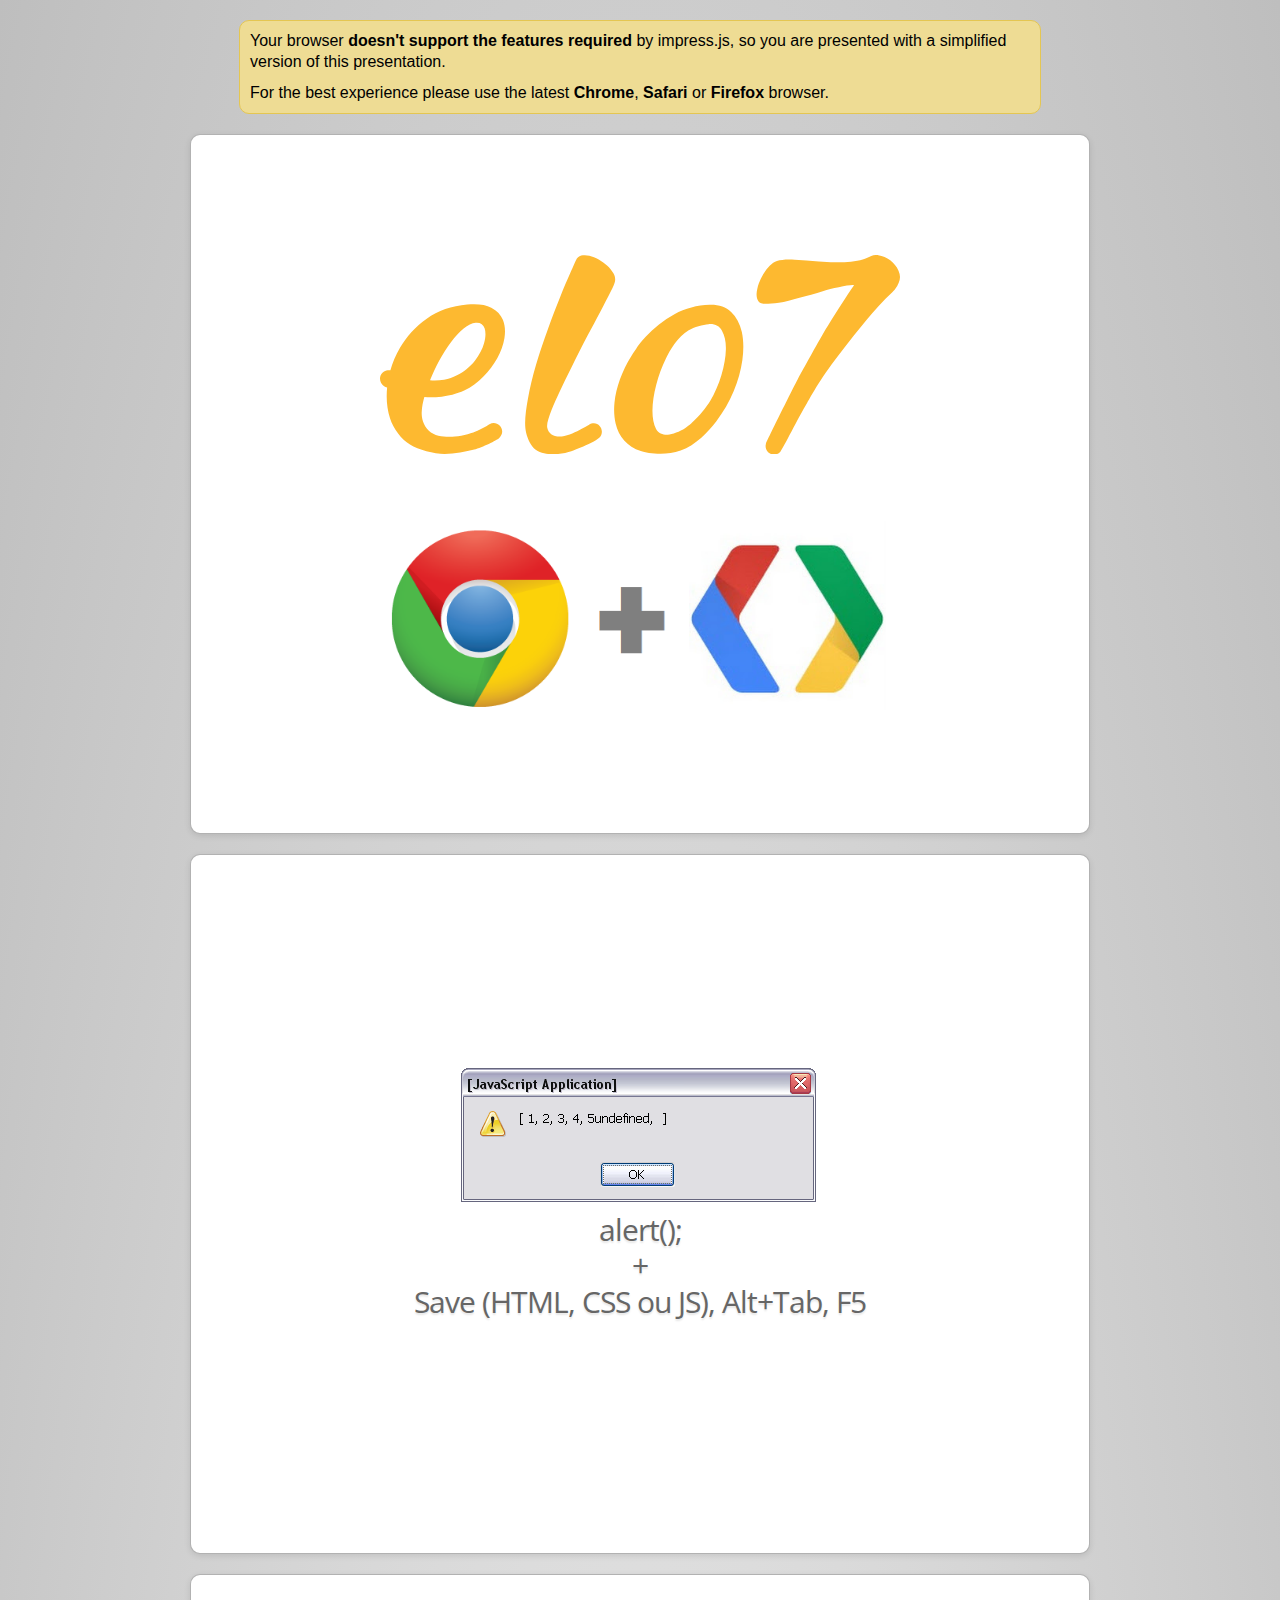
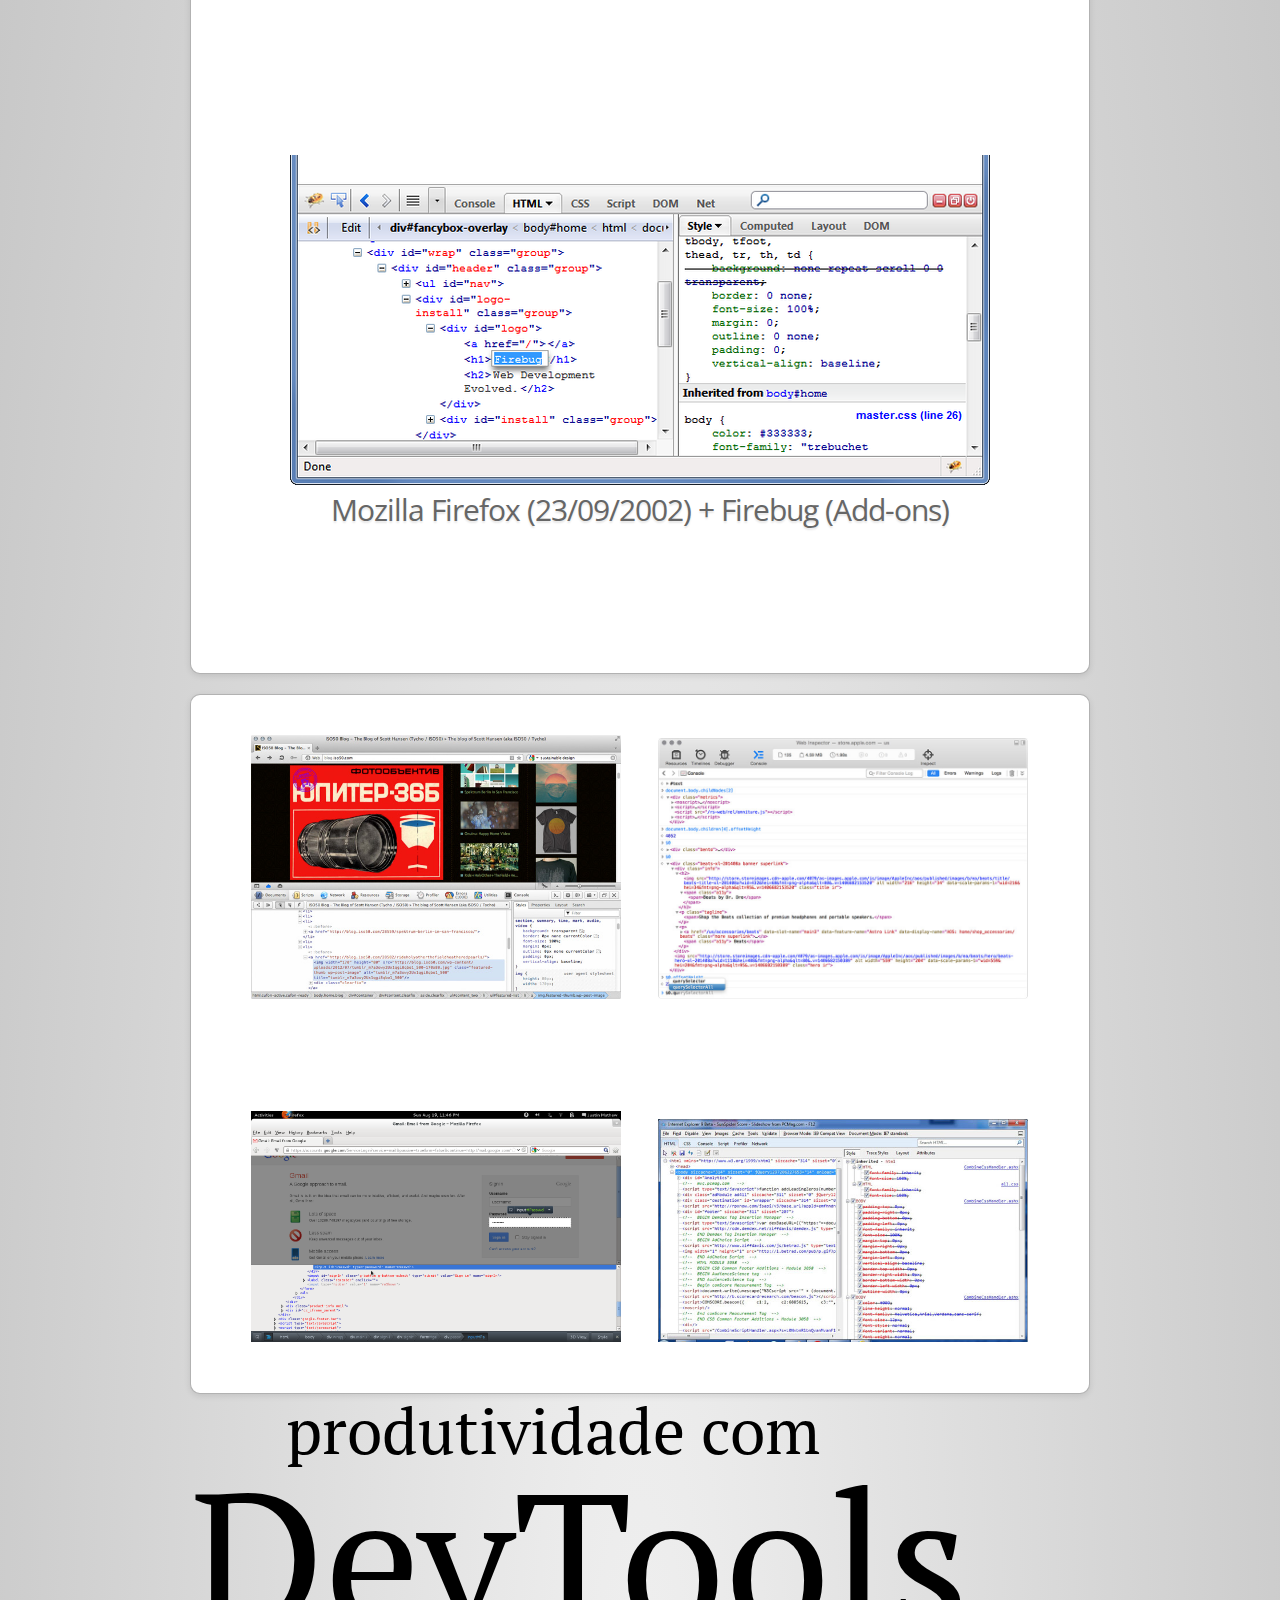
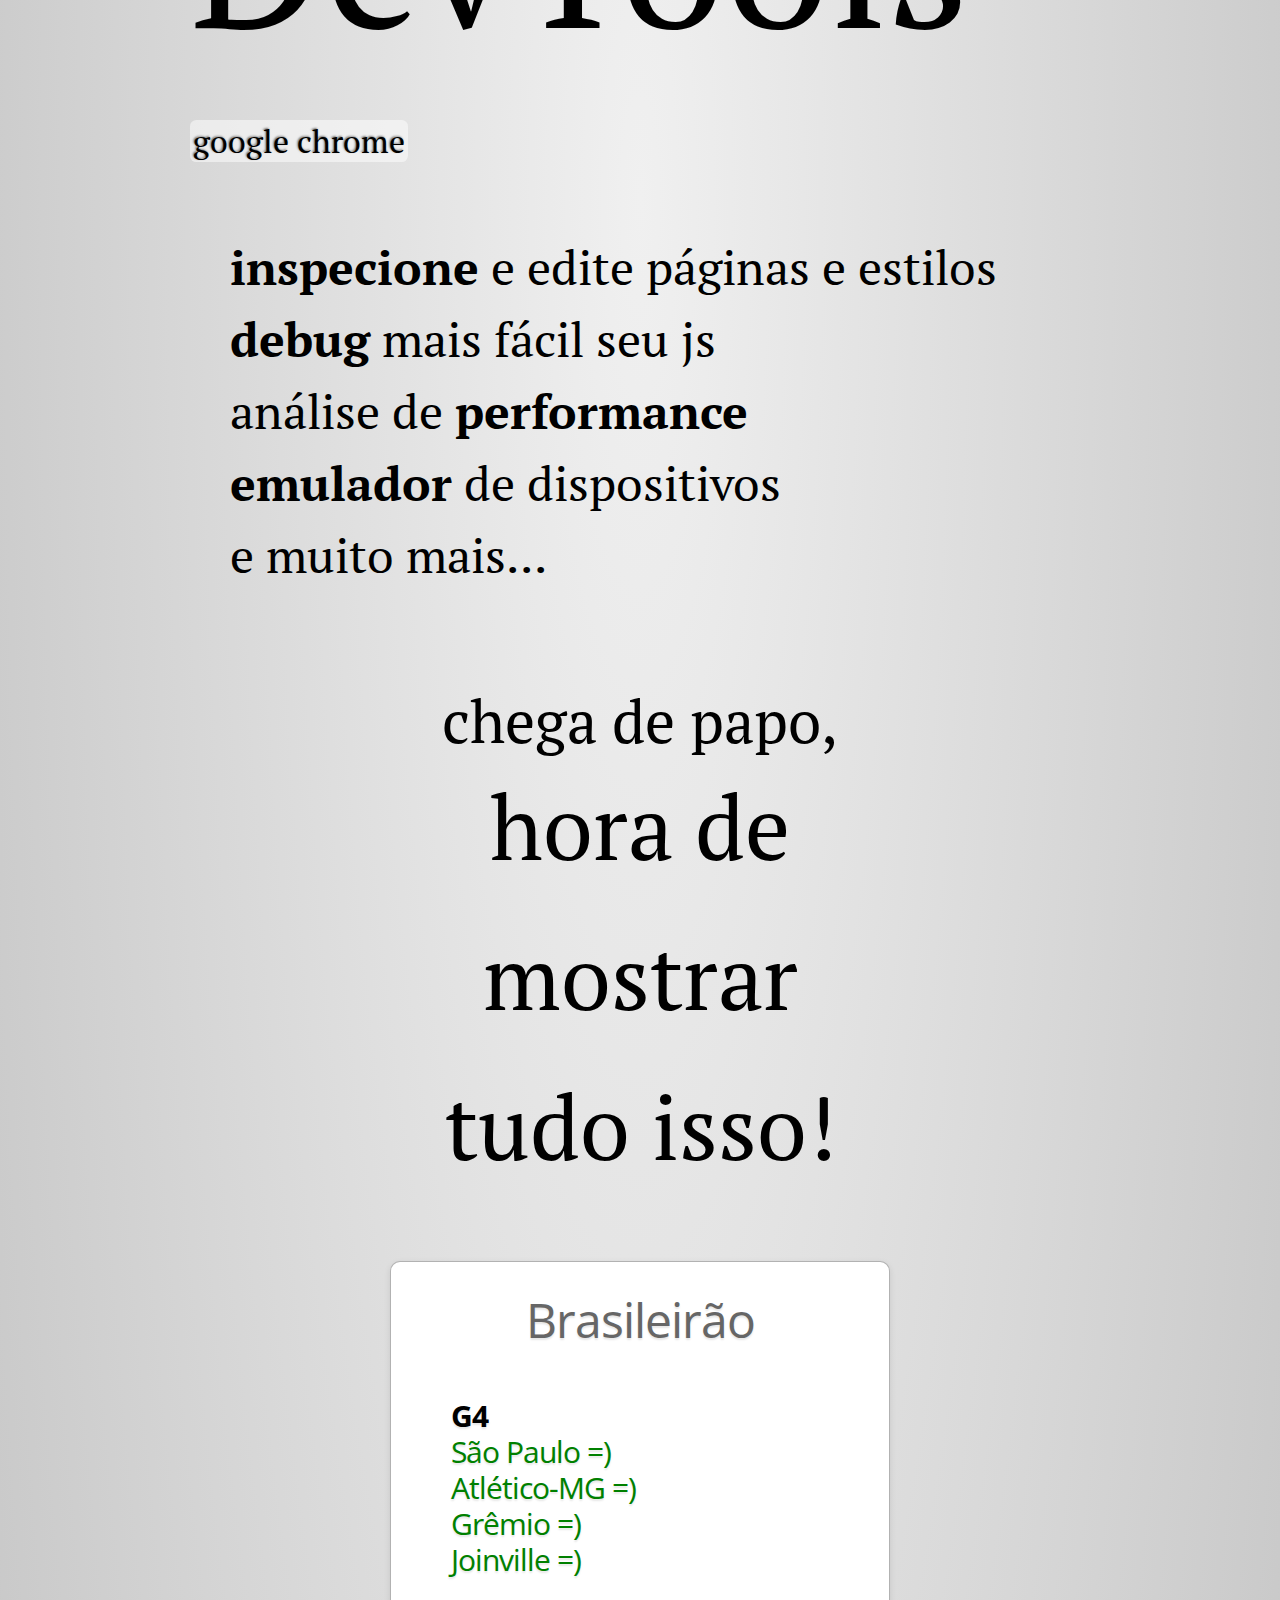
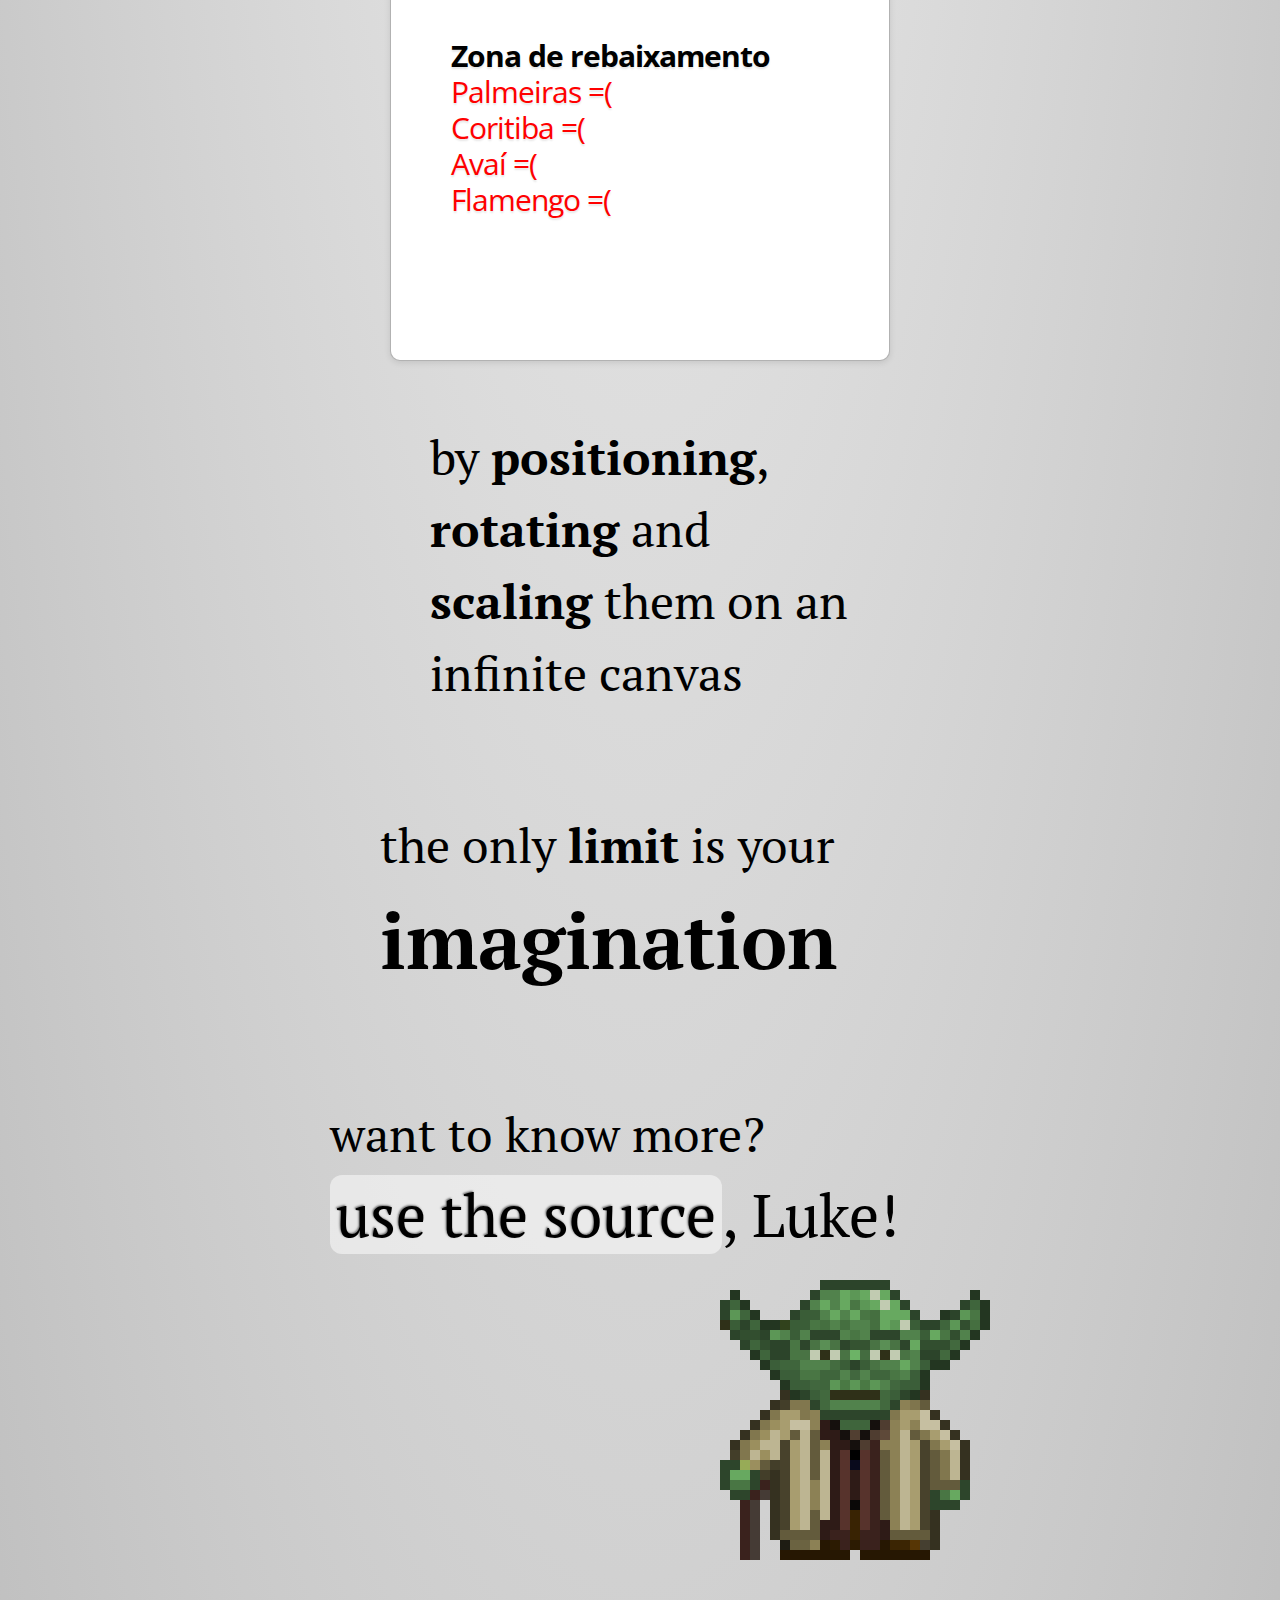
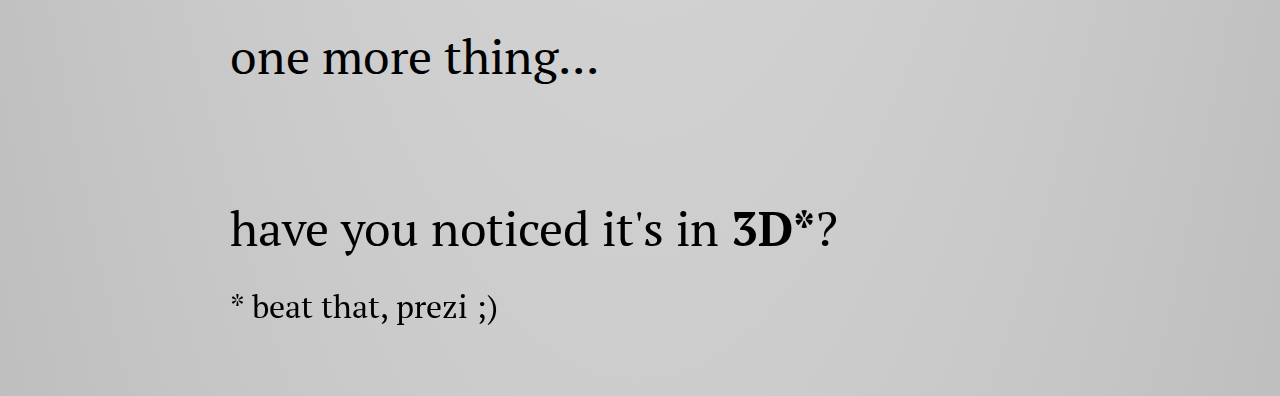
==== index.html @ 99ef57e2 "Customizando impressjs" ====
<!doctype html>
<html lang="en">
<head>
    <meta charset="utf-8" />
    <meta name="viewport" content="width=1024" />
    <meta name="apple-mobile-web-app-capable" content="yes" />
    <title>TechTalk - Chrome Dev Tools</title>
    
    <meta name="description" content="impress.js is a presentation tool based on the power of CSS3 transforms and transitions in modern browsers and inspired by the idea behind prezi.com." />
    <meta name="author" content="Bartek Szopka" />

    <link href="http://fonts.googleapis.com/css?family=Open+Sans:regular,semibold,italic,italicsemibold|PT+Sans:400,700,400italic,700italic|PT+Serif:400,700,400italic,700italic" rel="stylesheet" />
    <link href="css/impress-demo.css" rel="stylesheet" />
    
    <link rel="shortcut icon" href="https://developers.google.com/web/favicon.ico" />
    <link rel="apple-touch-icon" href="https://developers.google.com/web/favicon.ico" />
</head>

<!--
    
    Body element is used by impress.js to set some useful class names, that will allow you to detect
    the support and state of the presentation in CSS or other scripts.
    
    First very useful class name is `impress-not-supported`. This class means, that browser doesn't
    support features required by impress.js, so you should apply some fallback styles in your CSS.
    It's not necessary to add it manually on this element. If the script detects that browser is not
    good enough it will add this class, but keeping it in HTML means that users without JavaScript
    will also get fallback styles.
    
    When impress.js script detects that browser supports all required features, this class name will
    be removed.
    
    The class name on body element also depends on currently active presentation step. More details about
    it can be found later, when `hint` element is being described.
    
-->
<body class="impress-not-supported">

<!--
    For example this fallback message is only visible when there is `impress-not-supported` class on body.
-->
<div class="fallback-message">
    <p>Your browser <b>doesn't support the features required</b> by impress.js, so you are presented with a simplified version of this presentation.</p>
    <p>For the best experience please use the latest <b>Chrome</b>, <b>Safari</b> or <b>Firefox</b> browser.</p>
</div>

<!--
    
    Now that's the core element used by impress.js.
    
    That's the wrapper for your presentation steps. In this element all the impress.js magic happens.
    It doesn't have to be a `<div>`. Only `id` is important here as that's how the script find it.
    
    You probably won't need it now, but there are some configuration options that can be set on this element.
    
    To change the duration of the transition between slides use `data-transition-duration="2000"` giving it
    a number of ms. It defaults to 1000 (1s).
    
    You can also control the perspective with `data-perspective="500"` giving it a number of pixels.
    It defaults to 1000. You can set it to 0 if you don't want any 3D effects.
    If you are willing to change this value make sure you understand how CSS perspective works:
    https://developer.mozilla.org/en/CSS/perspective
    
    But as I said, you won't need it for now, so don't worry - there are some simple but interesting things
    right around the corner of this tag ;)
    
-->
<div id="impress" data-transition-duration="1000">
    <div id="initialize" class="step slide" data-x="-1000" data-y="-1500">
        <img src="images/logo-elo7.svg">
        <img src="images/slide-logo.png">
    </div>
    <div class="step slide alert" data-x="0" data-y="-1500">
        <img src="images/alert.gif">
        <h3>alert();</h3>
        +
        <h3>Save (HTML, CSS ou JS), Alt+Tab, F5</h3>
    </div>
    <div class="step slide firebug" data-x="1000" data-y="-1500">
        <img src="images/firebug.png">
        <h3>Mozilla Firefox (23/09/2002) + Firebug (Add-ons)</h3>
    </div>
    <div class="step slide browsers" data-x="2000" data-y="-1500">
        <img src="images/opera.jpg" width="370" class="opera">
        <img src="images/safari.jpg" width="370" class="safari">
        <img src="images/firefox.png" width="370" class="firefox">
        <img src="images/ie.jpg" width="370" class="ie">
    </div>
    <div id="title" class="step" data-x="0" data-y="0" data-scale="4">
        <span class="try">produtividade com</span>
        <h1>DevTools</h1>
        <span class="footnote"><a href="https://developers.google.com/web/tools/chrome-devtools/" target="_blank" title="google chrome">google chrome</a></span>
    </div>
    <div id="its" class="step" data-x="850" data-y="3000" data-rotate="90" data-scale="5">
        <p>
            <strong>inspecione</strong> e edite páginas e estilos
            <strong>debug</strong> mais fácil seu js<br>
            análise de <strong>performance</strong><br>
            <strong>emulador</strong> de dispositivos<br>
            e muito mais...
        </p>
    </div>

    <div id="big" class="step" data-x="3500" data-y="2100" data-rotate="180" data-scale="6">
        <p>chega de papo, <span class="thoughts">hora de mostrar tudo isso!</span></p>
    </div>
    <div id="tiny" class="step slide drag-drop" data-x="2825" data-y="2325" data-z="-3000" data-rotate="300" data-scale="1">
        <h3>Brasileirão</h3>
        <ul class="g4">
            <li class="title">G4</li>
            <li>São Paulo</li>
            <li>Atlético-MG</li>
            <li>Grêmio</li>
            <li>Joinville</li>
        </ul>
        <ul class="zr">
            <li class="title">Zona de rebaixamento</li>
            <li>Palmeiras</li>
            <li>Coritiba</li>
            <li>Avaí</li>
            <li>Flamengo</li>
        </ul>
        <div class="real-time">
            <span>fluminense 0 x 0 vasco</span>
            <span>coritiba 2 x 1 botafogo</span>
            <span>portuguesa 2 x 0 corinthians</span>
            <span>palmeiras 2 x 2 santos</span>
            <span>cruzeiro 0 x 1 internacional</span>
            <span>grêmio 1 x 0 avaí</span>
        </div>
    </div>
    <div id="ing" class="step" data-x="3500" data-y="-850" data-rotate="270" data-scale="6">
        <p>by <b class="positioning">positioning</b>, <b class="rotating">rotating</b> and <b class="scaling">scaling</b> them on an infinite canvas</p>
    </div>

    <div id="imagination" class="step" data-x="6700" data-y="-300" data-scale="6">
        <p>the only <b>limit</b> is your <b class="imagination">imagination</b></p>
    </div>
    <div id="source" class="step" data-x="6300" data-y="2000" data-rotate="20" data-scale="4">
        <p>want to know more?</p>
        <q><a href="http://github.com/bartaz/impress.js">use the source</a>, Luke!</q>
    </div>
    <div id="one-more-thing" class="step" data-x="6000" data-y="4000" data-scale="2">
        <p>one more thing...</p>
    </div>
    <div id="its-in-3d" class="step" data-x="6200" data-y="4300" data-z="-100" data-rotate-x="-40" data-rotate-y="10" data-scale="2">
        <p><span class="have">have</span> <span class="you">you</span> <span class="noticed">noticed</span> <span class="its">it's</span> <span class="in">in</span> <b>3D<sup>*</sup></b>?</p>
        <span class="footnote">* beat that, prezi ;)</span>
    </div>
</div>
<script src="js/impress.js"></script>
<script src="js/techtalk.js"></script>

<!--
    
    The `impress()` function also gives you access to the API that controls the presentation.
    
    Just store the result of the call:
    
        var api = impress();
    
    and you will get three functions you can call:
    
        `api.init()` - initializes the presentation,
        `api.next()` - moves to next step of the presentation,
        `api.prev()` - moves to previous step of the presentation,
        `api.goto( idx | id | element, [duration] )` - moves the presentation to the step given by its index number
                id or the DOM element; second parameter can be used to define duration of the transition in ms,
                but it's optional - if not provided default transition duration for the presentation will be used.
    
    You can also simply call `impress()` again to get the API, so `impress().next()` is also allowed.
    Don't worry, it wont initialize the presentation again.
    
    For some example uses of this API check the last part of the source of impress.js where the API
    is used in event handlers.
    
-->

</body>
</html>
---- css/impress-demo.css ----
/*
    So you like the style of impress.js demo?
    Or maybe you are just curious how it was done?

    You couldn't find a better place to find out!

    Welcome to the stylesheet impress.js demo presentation.

    Please remember that it is not meant to be a part of impress.js and is
    not required by impress.js.
    I expect that anyone creating a presentation for impress.js would create
    their own set of styles.

    But feel free to read through it and learn how to get the most of what
    impress.js provides.

    And let me be your guide.

    Shall we begin?
*/


/*
    We start with a good ol' reset.
    That's the one by Eric Meyer http://meyerweb.com/eric/tools/css/reset/

    You can probably argue if it is needed here, or not, but for sure it
    doesn't do any harm and gives us a fresh start.
*/

html, body, div, span, applet, object, iframe,
h1, h2, h3, h4, h5, h6, p, blockquote, pre,
a, abbr, acronym, address, big, cite, code,
del, dfn, em, img, ins, kbd, q, s, samp,
small, strike, strong, sub, sup, tt, var,
b, u, i, center,
dl, dt, dd, ol, ul, li,
fieldset, form, label, legend,
table, caption, tbody, tfoot, thead, tr, th, td,
article, aside, canvas, details, embed,
figure, figcaption, footer, header, hgroup,
menu, nav, output, ruby, section, summary,
time, mark, audio, video {
    margin: 0;
    padding: 0;
    border: 0;
    font-size: 100%;
    font: inherit;
    vertical-align: baseline;
}

/* HTML5 display-role reset for older browsers */
article, aside, details, figcaption, figure,
footer, header, hgroup, menu, nav, section {
    display: block;
}
body {
    line-height: 1;
}
ol, ul {
    list-style: none;
}
blockquote, q {
    quotes: none;
}
blockquote:before, blockquote:after,
q:before, q:after {
    content: '';
    content: none;
}

table {
    border-collapse: collapse;
    border-spacing: 0;
}

/*
    Now here is when interesting things start to appear.

    We set up <body> styles with default font and nice gradient in the background.
    And yes, there is a lot of repetition there because of -prefixes but we don't
    want to leave anybody behind.
*/
body {
    font-family: 'PT Sans', sans-serif;
    min-height: 740px;

    background: rgb(215, 215, 215);
    background: -webkit-gradient(radial, 50% 50%, 0, 50% 50%, 500, from(rgb(240, 240, 240)), to(rgb(190, 190, 190)));
    background: -webkit-radial-gradient(rgb(240, 240, 240), rgb(190, 190, 190));
    background:    -moz-radial-gradient(rgb(240, 240, 240), rgb(190, 190, 190));
    background:     -ms-radial-gradient(rgb(240, 240, 240), rgb(190, 190, 190));
    background:      -o-radial-gradient(rgb(240, 240, 240), rgb(190, 190, 190));
    background:         radial-gradient(rgb(240, 240, 240), rgb(190, 190, 190));
}

/*
    Now let's bring some text styles back ...
*/
b, strong { font-weight: bold }
i, em { font-style: italic }

/*
    ... and give links a nice look.
*/
a {
    color: inherit;
    text-decoration: none;
    padding: 0 0.1em;
    background: rgba(255,255,255,0.5);
    text-shadow: -1px -1px 2px rgba(100,100,100,0.9);
    border-radius: 0.2em;

    -webkit-transition: 0.5s;
    -moz-transition:    0.5s;
    -ms-transition:     0.5s;
    -o-transition:      0.5s;
    transition:         0.5s;
}

a:hover,
a:focus {
    background: rgba(255,255,255,1);
    text-shadow: -1px -1px 2px rgba(100,100,100,0.5);
}

/*
    Because the main point behind the impress.js demo is to demo impress.js
    we display a fallback message for users with browsers that don't support
    all the features required by it.

    All of the content will be still fully accessible for them, but I want
    them to know that they are missing something - that's what the demo is
    about, isn't it?

    And then we hide the message, when support is detected in the browser.
*/

.fallback-message {
    font-family: sans-serif;
    line-height: 1.3;

    width: 780px;
    padding: 10px 10px 0;
    margin: 20px auto;

    border: 1px solid #E4C652;
    border-radius: 10px;
    background: #EEDC94;
}

.fallback-message p {
    margin-bottom: 10px;
}

.impress-supported .fallback-message {
    display: none;
}

/*
    Now let's style the presentation steps.

    We start with basics to make sure it displays correctly in everywhere ...
*/

.step {
    position: relative;
    width: 900px;
    padding: 40px;
    margin: 20px auto;

    -webkit-box-sizing: border-box;
    -moz-box-sizing:    border-box;
    -ms-box-sizing:     border-box;
    -o-box-sizing:      border-box;
    box-sizing:         border-box;

    font-family: 'PT Serif', georgia, serif;
    font-size: 48px;
    line-height: 1.5;
}

/*
    ... and we enhance the styles for impress.js.

    Basically we remove the margin and make inactive steps a little bit transparent.
*/
.impress-enabled .step {
    margin: 0;
    opacity: 0.3;

    -webkit-transition: opacity 1s;
    -moz-transition:    opacity 1s;
    -ms-transition:     opacity 1s;
    -o-transition:      opacity 1s;
    transition:         opacity 1s;
}

.impress-enabled .step.active { opacity: 1 }

/*
    These 'slide' step styles were heavily inspired by HTML5 Slides:
    http://html5slides.googlecode.com/svn/trunk/styles.css

    ;)

    They cover everything what you see on first three steps of the demo.
*/
.slide {
    display: block;

    width: 900px;
    height: 700px;
    padding: 40px 60px;

    background-color: white;
    border: 1px solid rgba(0, 0, 0, .3);
    border-radius: 10px;
    box-shadow: 0 2px 6px rgba(0, 0, 0, .1);

    color: rgb(102, 102, 102);
    text-shadow: 0 2px 2px rgba(0, 0, 0, .1);

    font-family: 'Open Sans', Arial, sans-serif;
    font-size: 30px;
    line-height: 36px;
    letter-spacing: -1px;
}

.slide q {
    display: block;
    font-size: 50px;
    line-height: 72px;

    margin-top: 100px;
}

.slide q strong {
    white-space: nowrap;
}

/*
    And now we start to style each step separately.

    I agree that this may be not the most efficient, object-oriented and
    scalable way of styling, but most of steps have quite a custom look
    and typography tricks here and there, so they had to be styled separately.

    First is the title step with a big <h1> (no room for padding) and some
    3D positioning along Z axis.
*/

#title {
    padding: 0;
}

#title .try {
    font-size: 64px;
    position: absolute;
    top: -0.5em;
    left: 1.5em;

    -webkit-transform: translateZ(20px);
    -moz-transform:    translateZ(20px);
    -ms-transform:     translateZ(20px);
    -o-transform:      translateZ(20px);
    transform:         translateZ(20px);
}

#title h1 {
    font-size: 190px;

    -webkit-transform: translateZ(50px);
    -moz-transform:    translateZ(50px);
    -ms-transform:     translateZ(50px);
    -o-transform:      translateZ(50px);
    transform:         translateZ(50px);
}

#title .footnote {
    font-size: 32px;
}

/*
    Second step is nothing special, just a text with a link, so it doesn't need
    any special styling.

    Let's move to 'big thoughts' with centered text and custom font sizes.
*/
#big {
    width: 600px;
    text-align: center;
    font-size: 60px;
    line-height: 1;
}

#big b {
    display: block;
    font-size: 250px;
    line-height: 250px;
}

#big .thoughts {
    font-size: 90px;
    line-height: 150px;
}

/*
    'Tiny ideas' just need some tiny styling.
*/
#tiny {
    width: 500px;
    text-align: center;
}

/*
    This step has some animated text ...
*/
#ing { width: 500px }

/*
    ... so we define display to `inline-block` to enable transforms and
    transition duration to 0.5s ...
*/
#ing b {
    display: inline-block;
    -webkit-transition: 0.5s;
    -moz-transition:    0.5s;
    -ms-transition:     0.5s;
    -o-transition:      0.5s;
    transition:         0.5s;
}

/*
    ... and we want 'positioning` word to move up a bit when the step gets
    `present` class ...
*/
#ing.present .positioning {
    -webkit-transform: translateY(-10px);
    -moz-transform:    translateY(-10px);
    -ms-transform:     translateY(-10px);
    -o-transform:      translateY(-10px);
    transform:         translateY(-10px);
}

/*
    ... 'rotating' to rotate a quarter of a second later ...
*/
#ing.present .rotating {
    -webkit-transform: rotate(-10deg);
    -moz-transform:    rotate(-10deg);
    -ms-transform:     rotate(-10deg);
    -o-transform:      rotate(-10deg);
    transform:         rotate(-10deg);

    -webkit-transition-delay: 0.25s;
    -moz-transition-delay:    0.25s;
    -ms-transition-delay:     0.25s;
    -o-transition-delay:      0.25s;
    transition-delay:         0.25s;
}

/*
    ... and 'scaling' to scale down after another quarter of a second.
*/
#ing.present .scaling {
    -webkit-transform: scale(0.7);
    -moz-transform:    scale(0.7);
    -ms-transform:     scale(0.7);
    -o-transform:      scale(0.7);
    transform:         scale(0.7);

    -webkit-transition-delay: 0.5s;
    -moz-transition-delay:    0.5s;
    -ms-transition-delay:     0.5s;
    -o-transition-delay:      0.5s;
    transition-delay:         0.5s;
}

/*
    The 'imagination' step is again some boring font-sizing.
*/

#imagination {
    width: 600px;
}

#imagination .imagination {
    font-size: 78px;
}

/*
    There is nothing really special about 'use the source, Luke' step, too,
    except maybe of the Yoda background.

    As you can see below I've 'hard-coded' it in data URL.
    That's not the best way to serve images, but because that's just this one
    I decided it will be OK to have it this way.

    Just make sure you don't blindly copy this approach.
*/
#source {
    width: 700px;
    padding-bottom: 300px;

    /* Yoda Icon :: Pixel Art from Star Wars http://www.pixeljoint.com/pixelart/1423.htm */
    background-image: url([data-uri]);
    background-position: bottom right;
    background-repeat: no-repeat;
}

#source q {
    font-size: 60px;
}

/*
    And the "it's in 3D" step again brings some 3D typography - just for fun.

    Because we want to position <span> elements in 3D we set transform-style to
    `preserve-3d` on the paragraph.
    It is not needed by webkit browsers, but it is in Firefox. It's hard to say
    which behaviour is correct as 3D transforms spec is not very clear about it.
*/
#its-in-3d p {
    -webkit-transform-style: preserve-3d;
    -moz-transform-style:    preserve-3d; /* Y U need this Firefox?! */
    -ms-transform-style:     preserve-3d;
    -o-transform-style:      preserve-3d;
    transform-style:         preserve-3d;
}

/*
    Below we position each word separately along Z axis and we want it to transition
    to default position in 0.5s when the step gets `present` class.

    Quite a simple idea, but lot's of styles and prefixes.
*/
#its-in-3d span,
#its-in-3d b {
    display: inline-block;
    -webkit-transform: translateZ(40px);
    -moz-transform:    translateZ(40px);
    -ms-transform:     translateZ(40px);
    -o-transform:      translateZ(40px);
     transform:        translateZ(40px);

    -webkit-transition: 0.5s;
    -moz-transition:    0.5s;
    -ms-transition:     0.5s;
    -o-transition:      0.5s;
    transition:         0.5s;
}

#its-in-3d .have {
    -webkit-transform: translateZ(-40px);
    -moz-transform:    translateZ(-40px);
    -ms-transform:     translateZ(-40px);
    -o-transform:      translateZ(-40px);
    transform:         translateZ(-40px);
}

#its-in-3d .you {
    -webkit-transform: translateZ(20px);
    -moz-transform:    translateZ(20px);
    -ms-transform:     translateZ(20px);
    -o-transform:      translateZ(20px);
    transform:         translateZ(20px);
}

#its-in-3d .noticed {
    -webkit-transform: translateZ(-40px);
    -moz-transform:    translateZ(-40px);
    -ms-transform:     translateZ(-40px);
    -o-transform:      translateZ(-40px);
    transform:         translateZ(-40px);
}

#its-in-3d .its {
    -webkit-transform: translateZ(60px);
    -moz-transform:    translateZ(60px);
    -ms-transform:     translateZ(60px);
    -o-transform:      translateZ(60px);
    transform:         translateZ(60px);
}

#its-in-3d .in {
    -webkit-transform: translateZ(-10px);
    -moz-transform:    translateZ(-10px);
    -ms-transform:     translateZ(-10px);
    -o-transform:      translateZ(-10px);
    transform:         translateZ(-10px);
}

#its-in-3d .footnote {
    font-size: 32px;

    -webkit-transform: translateZ(-10px);
    -moz-transform:    translateZ(-10px);
    -ms-transform:     translateZ(-10px);
    -o-transform:      translateZ(-10px);
    transform:         translateZ(-10px);
}

#its-in-3d.present span,
#its-in-3d.present b {
    -webkit-transform: translateZ(0px);
    -moz-transform:    translateZ(0px);
    -ms-transform:     translateZ(0px);
    -o-transform:      translateZ(0px);
    transform:         translateZ(0px);
}

/*
    The last step is an overview.
    There is no content in it, so we make sure it's not visible because we want
    to be able to click on other steps.

*/
#overview { display: none }

/*
    We also make other steps visible and give them a pointer cursor using the
    `impress-on-` class.
*/
.impress-on-overview .step {
    opacity: 1;
    cursor: pointer;
}


/*
    Now, when we have all the steps styled let's give users a hint how to navigate
    around the presentation.

    The best way to do this would be to use JavaScript, show a delayed hint for a
    first time users, then hide it and store a status in cookie or localStorage...

    But I wanted to have some CSS fun and avoid additional scripting...

    Let me explain it first, so maybe the transition magic will be more readable
    when you read the code.

    First of all I wanted the hint to appear only when user is idle for a while.
    You can't detect the 'idle' state in CSS, but I delayed a appearing of the
    hint by 5s using transition-delay.

    You also can't detect in CSS if the user is a first-time visitor, so I had to
    make an assumption that I'll only show the hint on the first step. And when
    the step is changed hide the hint, because I can assume that user already
    knows how to navigate.

    To summarize it - hint is shown when the user is on the first step for longer
    than 5 seconds.

    The other problem I had was caused by the fact that I wanted the hint to fade
    in and out. It can be easily achieved by transitioning the opacity property.
    But that also meant that the hint was always on the screen, even if totally
    transparent. It covered part of the screen and you couldn't correctly clicked
    through it.
    Unfortunately you cannot transition between display `block` and `none` in pure
    CSS, so I needed a way to not only fade out the hint but also move it out of
    the screen.

    I solved this problem by positioning the hint below the bottom of the screen
    with CSS transform and moving it up to show it. But I also didn't want this move
    to be visible. I wanted the hint only to fade in and out visually, so I delayed
    the fade in transition, so it starts when the hint is already in its correct
    position on the screen.

    I know, it sounds complicated ... maybe it would be easier with the code?
*/

.hint {
    /*
        We hide the hint until presentation is started and from browsers not supporting
        impress.js, as they will have a linear scrollable view ...
    */
    display: none;

    /*
        ... and give it some fixed position and nice styles.
    */
    position: fixed;
    left: 0;
    right: 0;
    bottom: 200px;

    background: rgba(0,0,0,0.5);
    color: #EEE;
    text-align: center;

    font-size: 50px;
    padding: 20px;

    z-index: 100;

    /*
        By default we don't want the hint to be visible, so we make it transparent ...
    */
    opacity: 0;

    /*
        ... and position it below the bottom of the screen (relative to it's fixed position)
    */
    -webkit-transform: translateY(400px);
    -moz-transform:    translateY(400px);
    -ms-transform:     translateY(400px);
    -o-transform:      translateY(400px);
    transform:         translateY(400px);

    /*
        Now let's imagine that the hint is visible and we want to fade it out and move out
        of the screen.

        So we define the transition on the opacity property with 1s duration and another
        transition on transform property delayed by 1s so it will happen after the fade out
        on opacity finished.

        This way user will not see the hint moving down.
    */
    -webkit-transition: opacity 1s, -webkit-transform 0.5s 1s;
    -moz-transition:    opacity 1s,    -moz-transform 0.5s 1s;
    -ms-transition:     opacity 1s,     -ms-transform 0.5s 1s;
    -o-transition:      opacity 1s,      -o-transform 0.5s 1s;
    transition:         opacity 1s,         transform 0.5s 1s;
}

/*
    Now we 'enable' the hint when presentation is initialized ...
*/
.impress-enabled .hint { display: block }

/*
    ... and we will show it when the first step (with id 'bored') is active.
*/
.impress-on-bored .hint {
    /*
        We remove the transparency and position the hint in its default fixed
        position.
    */
    opacity: 1;

    -webkit-transform: translateY(0px);
    -moz-transform:    translateY(0px);
    -ms-transform:     translateY(0px);
    -o-transform:      translateY(0px);
    transform:         translateY(0px);

    /*
        Now for fade in transition we have the oposite situation from the one
        above.

        First after 4.5s delay we animate the transform property to move the hint
        into its correct position and after that we fade it in with opacity
        transition.
    */
    -webkit-transition: opacity 1s 5s, -webkit-transform 0.5s 4.5s;
    -moz-transition:    opacity 1s 5s,    -moz-transform 0.5s 4.5s;
    -ms-transition:     opacity 1s 5s,     -ms-transform 0.5s 4.5s;
    -o-transition:      opacity 1s 5s,      -o-transform 0.5s 4.5s;
    transition:         opacity 1s 5s,         transform 0.5s 4.5s;
}

/*
    And as the last thing there is a workaround for quite strange bug.
    It happens a lot in Chrome. I don't remember if I've seen it in Firefox.

    Sometimes the element positioned in 3D (especially when it's moved back
    along Z axis) is not clickable, because it falls 'behind' the <body>
    element.

    To prevent this, I decided to make <body> non clickable by setting
    pointer-events property to `none` value.
    Value if this property is inherited, so to make everything else clickable
    I bring it back on the #impress element.

    If you want to know more about `pointer-events` here are some docs:
    https://developer.mozilla.org/en/CSS/pointer-events

    There is one very important thing to notice about this workaround - it makes
    everything 'unclickable' except what's in #impress element.

    So use it wisely ... or don't use at all.
*/
.impress-enabled          { pointer-events: none }
.impress-enabled #impress { pointer-events: auto }

/*
    There is one funny thing I just realized.

    Thanks to this workaround above everything except #impress element is invisible
    for click events. That means that the hint element is also not clickable.
    So basically all of this transforms and delayed transitions trickery was probably
    not needed at all...

    But it was fun to learn about it, wasn't it?
*/

/*
    That's all I have for you in this file.
    Thanks for reading. I hope you enjoyed it at least as much as I enjoyed writing it
    for you.
*/

#initialize {
    text-align: center;
    padding-top: 4em;
}

#initialize img {
    width: 520px;
    margin-bottom: 2em
}

.alert {
    text-align: center;
    padding-top: 7em;
}

.firebug {
    text-align: center;
    padding-top: 6em;
}

.browsers .opera, .browsers .safari {
    margin-bottom: 3.5em;
}

.browsers .opera, .browsers .firefox {
    margin-right: 1em;
}

.drag-drop h3 {
    font-size: 1.6em;
}

.drag-drop ul {
    margin-top: 2em;
    text-align: left;
}

.drag-drop ul li.title {
    font-weight: bold;
    color: black;
}

.drag-drop ul li.title:after {
    content: "";
}

.drag-drop span{
	position: absolute;
	opacity: 0;
	overflow: hidden;
	width: 100%;
	color: blue;
	left: 0;
}

.drag-drop span{
	animation: rotateWord 18s linear infinite 0s;
}

.drag-drop span:nth-child(2) { 
	animation-delay: 3s;
}

.drag-drop span:nth-child(3) { 
	animation-delay: 6s; 
}

.drag-drop span:nth-child(4) { 
	animation-delay: 9s; 
}

.drag-drop span:nth-child(5) { 
	animation-delay: 12s; 
}

.drag-drop span:nth-child(6) {  
	animation-delay: 15s; 
}

.real-time {
    display: block;
    margin-top: 1em;
}

@-ms-keyframes rotateWord {
    0% { opacity: 0; }
    2% { opacity: 0; -ms-transform: translateY(-30px); }
	5% { opacity: 1; -ms-transform: translateY(0px);}
    17% { opacity: 1; -ms-transform: translateY(0px); }
	20% { opacity: 0; -ms-transform: translateY(30px); }
	80% { opacity: 0; }
    100% { opacity: 0; }
}
@keyframes rotateWord {
    0% { opacity: 0; }@-webkit-keyframes rotateWord {
    0% { opacity: 0; }
    2% { opacity: 0; -webkit-transform: translateY(-30px); }
	5% { opacity: 1; -webkit-transform: translateY(0px);}
    17% { opacity: 1; -webkit-transform: translateY(0px); }
	20% { opacity: 0; -webkit-transform: translateY(30px); }
	80% { opacity: 0; }
    100% { opacity: 0; }
}
    2% { opacity: 0; -webkit-transform: translateY(-30px); transform: translateY(-30px); }
	5% { opacity: 1; -webkit-transform: translateY(0px); transform: translateY(0px);}
    17% { opacity: 1; -webkit-transform: translateY(0px); transform: translateY(0px); }
	20% { opacity: 0; -webkit-transform: translateY(30px); transform: translateY(30px); }
	80% { opacity: 0; }
    100% { opacity: 0; }
}

.drag-drop .g4 li {
    color: green;
}

.drag-drop .g4 li:after {
    content: " =)";
}

.drag-drop .zr li {
    color: red;
}

.drag-drop .zr li:after {
    content: " =(";
}
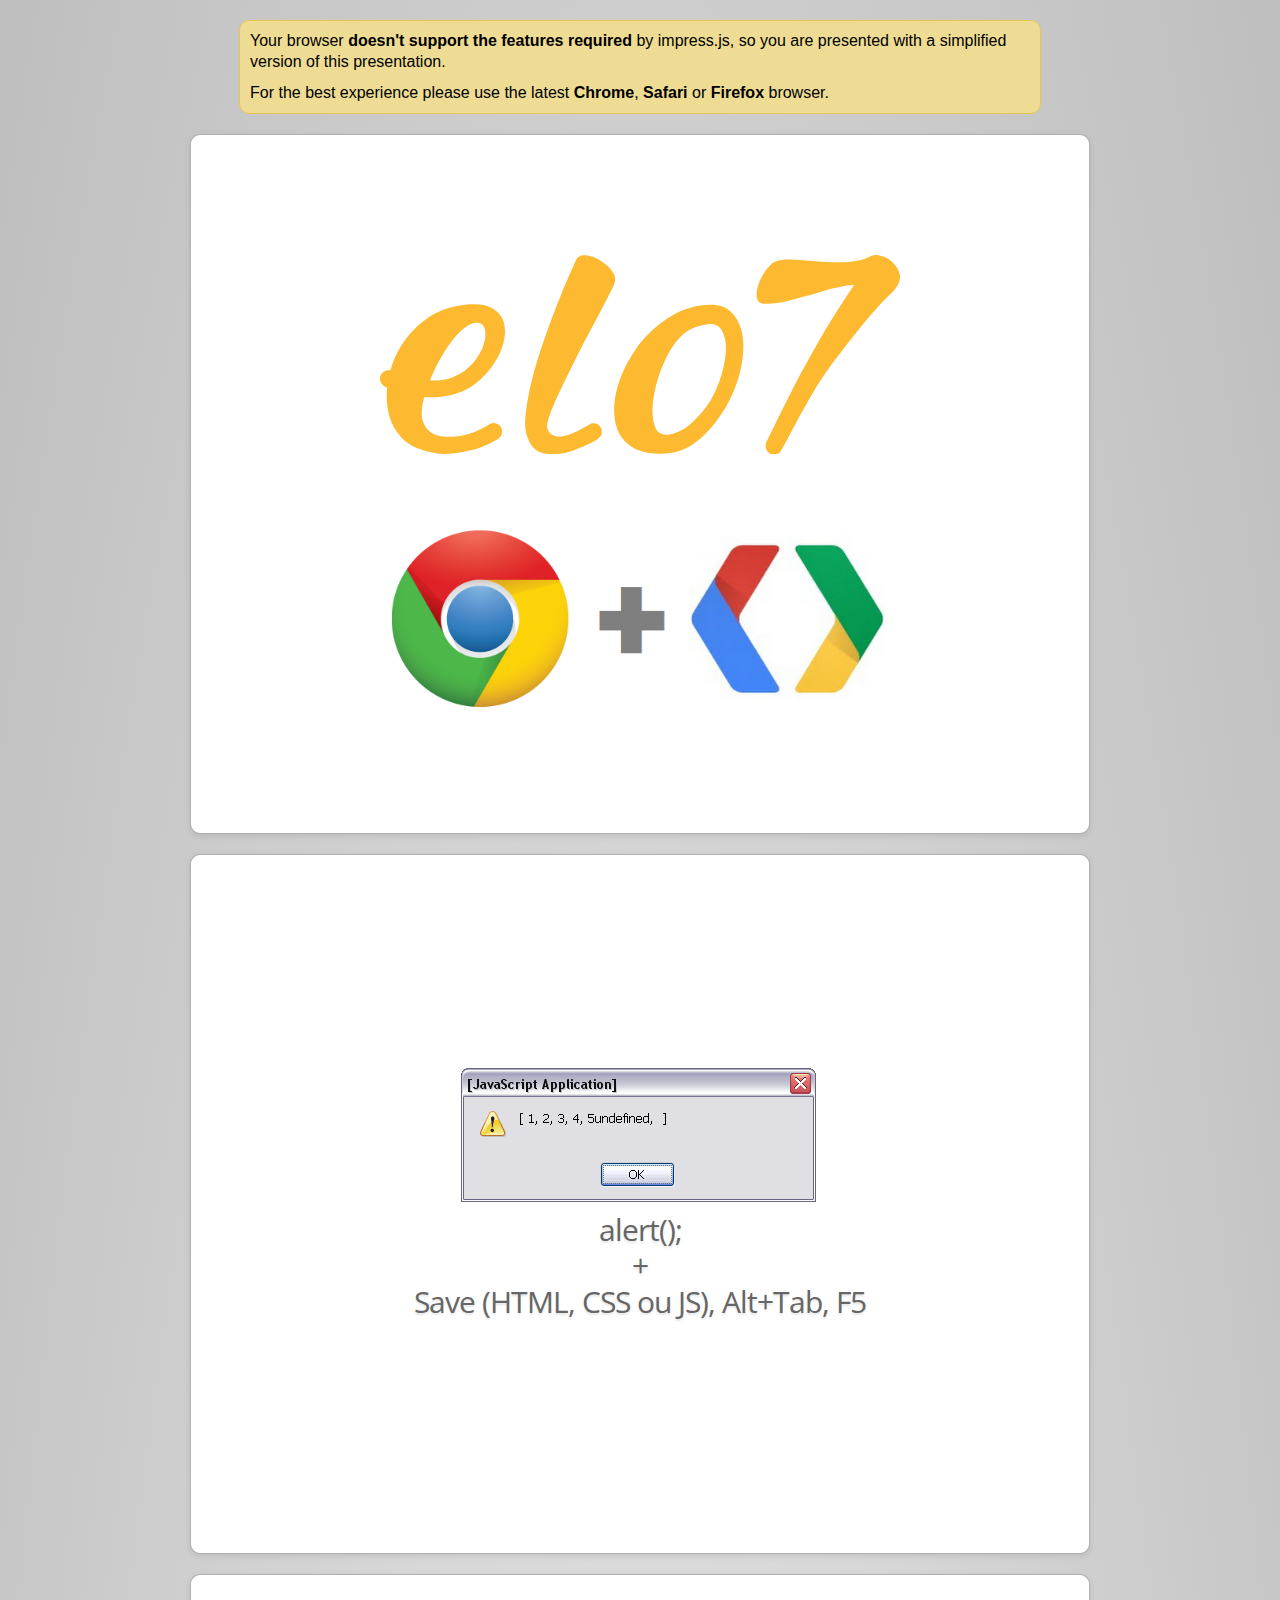
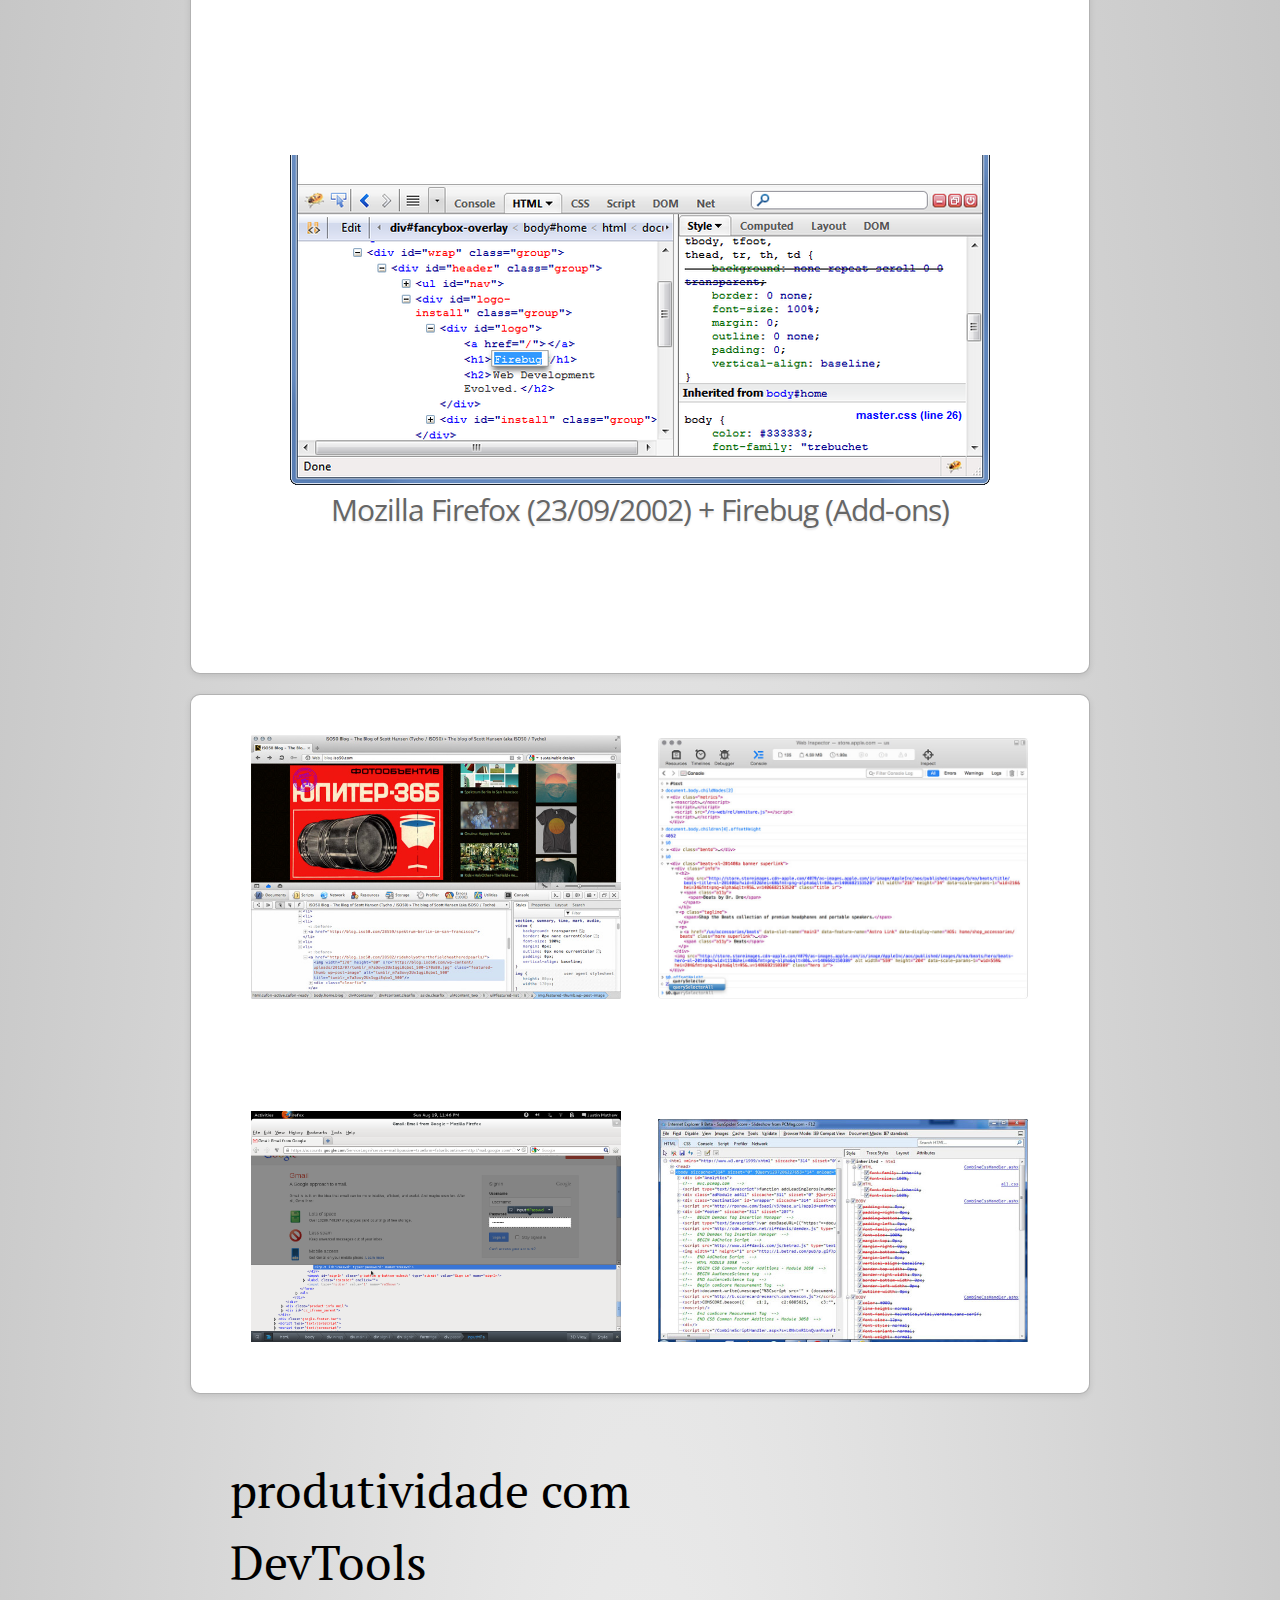
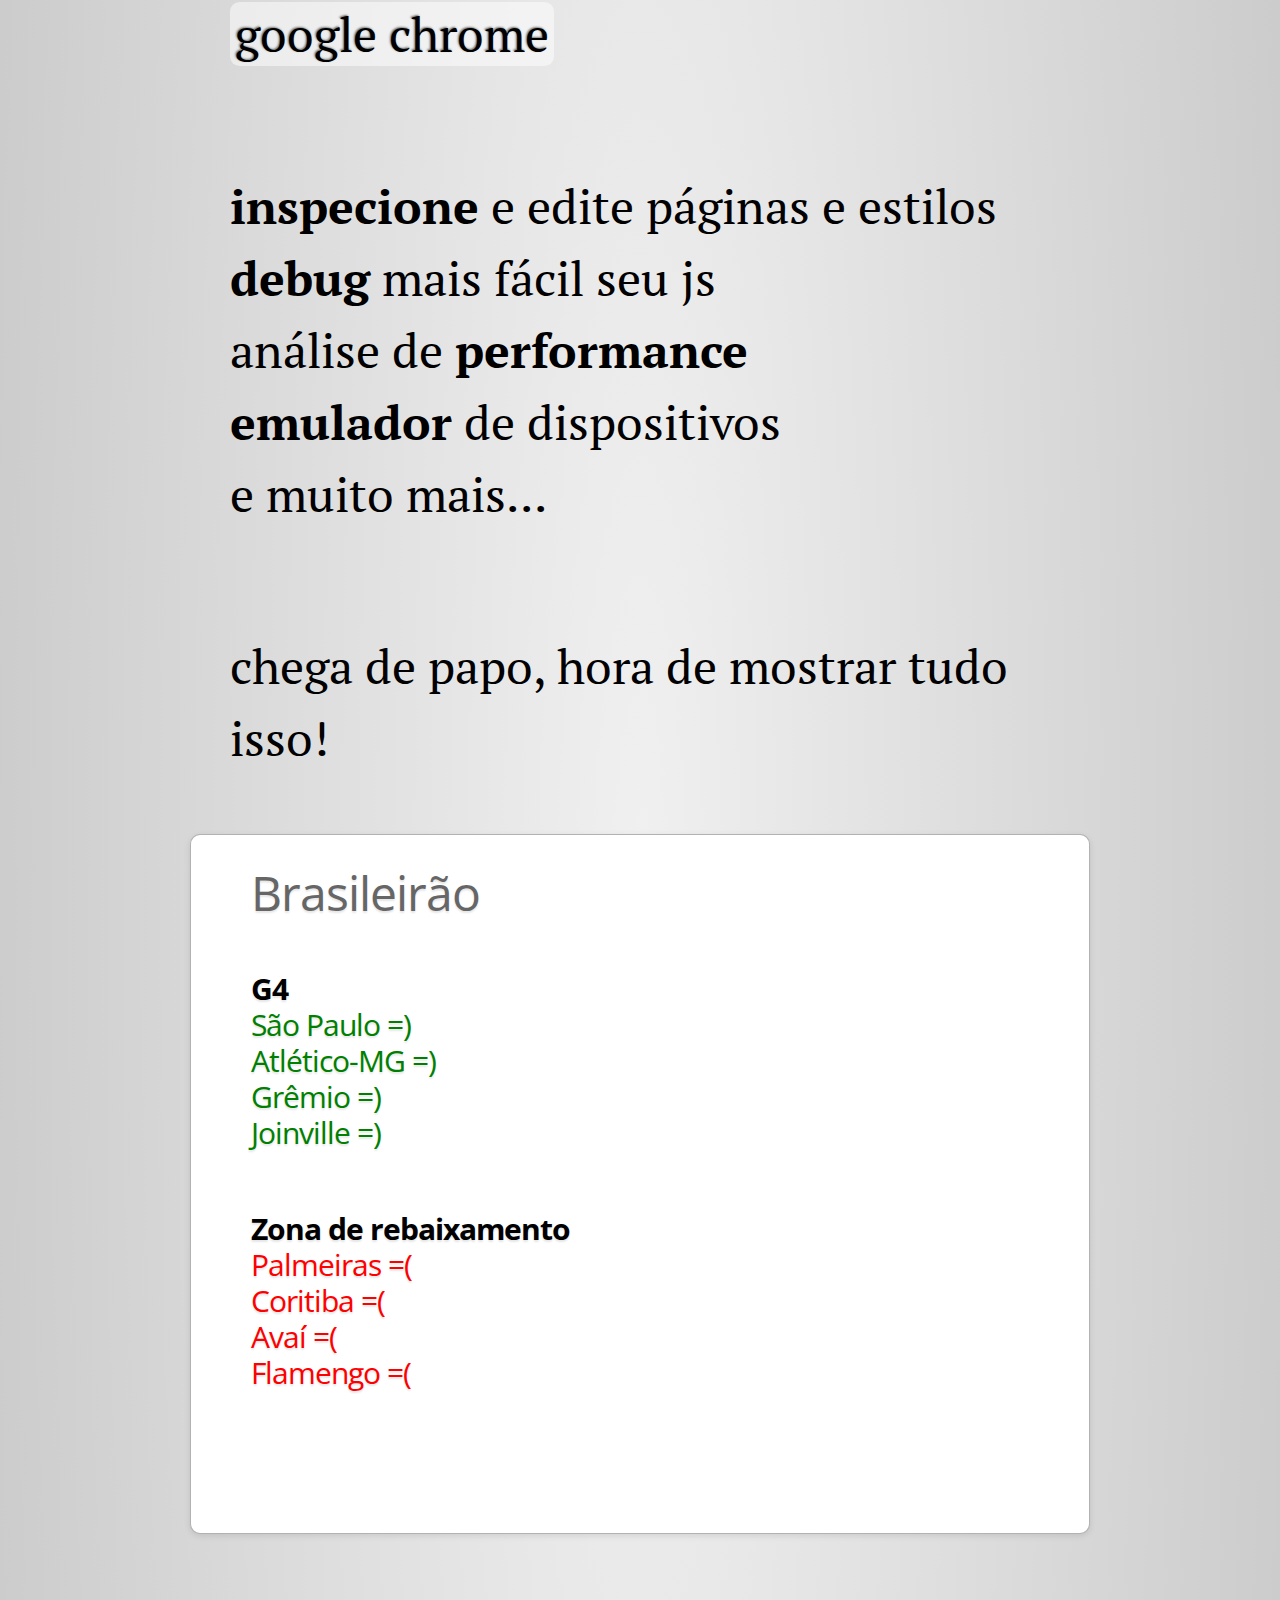
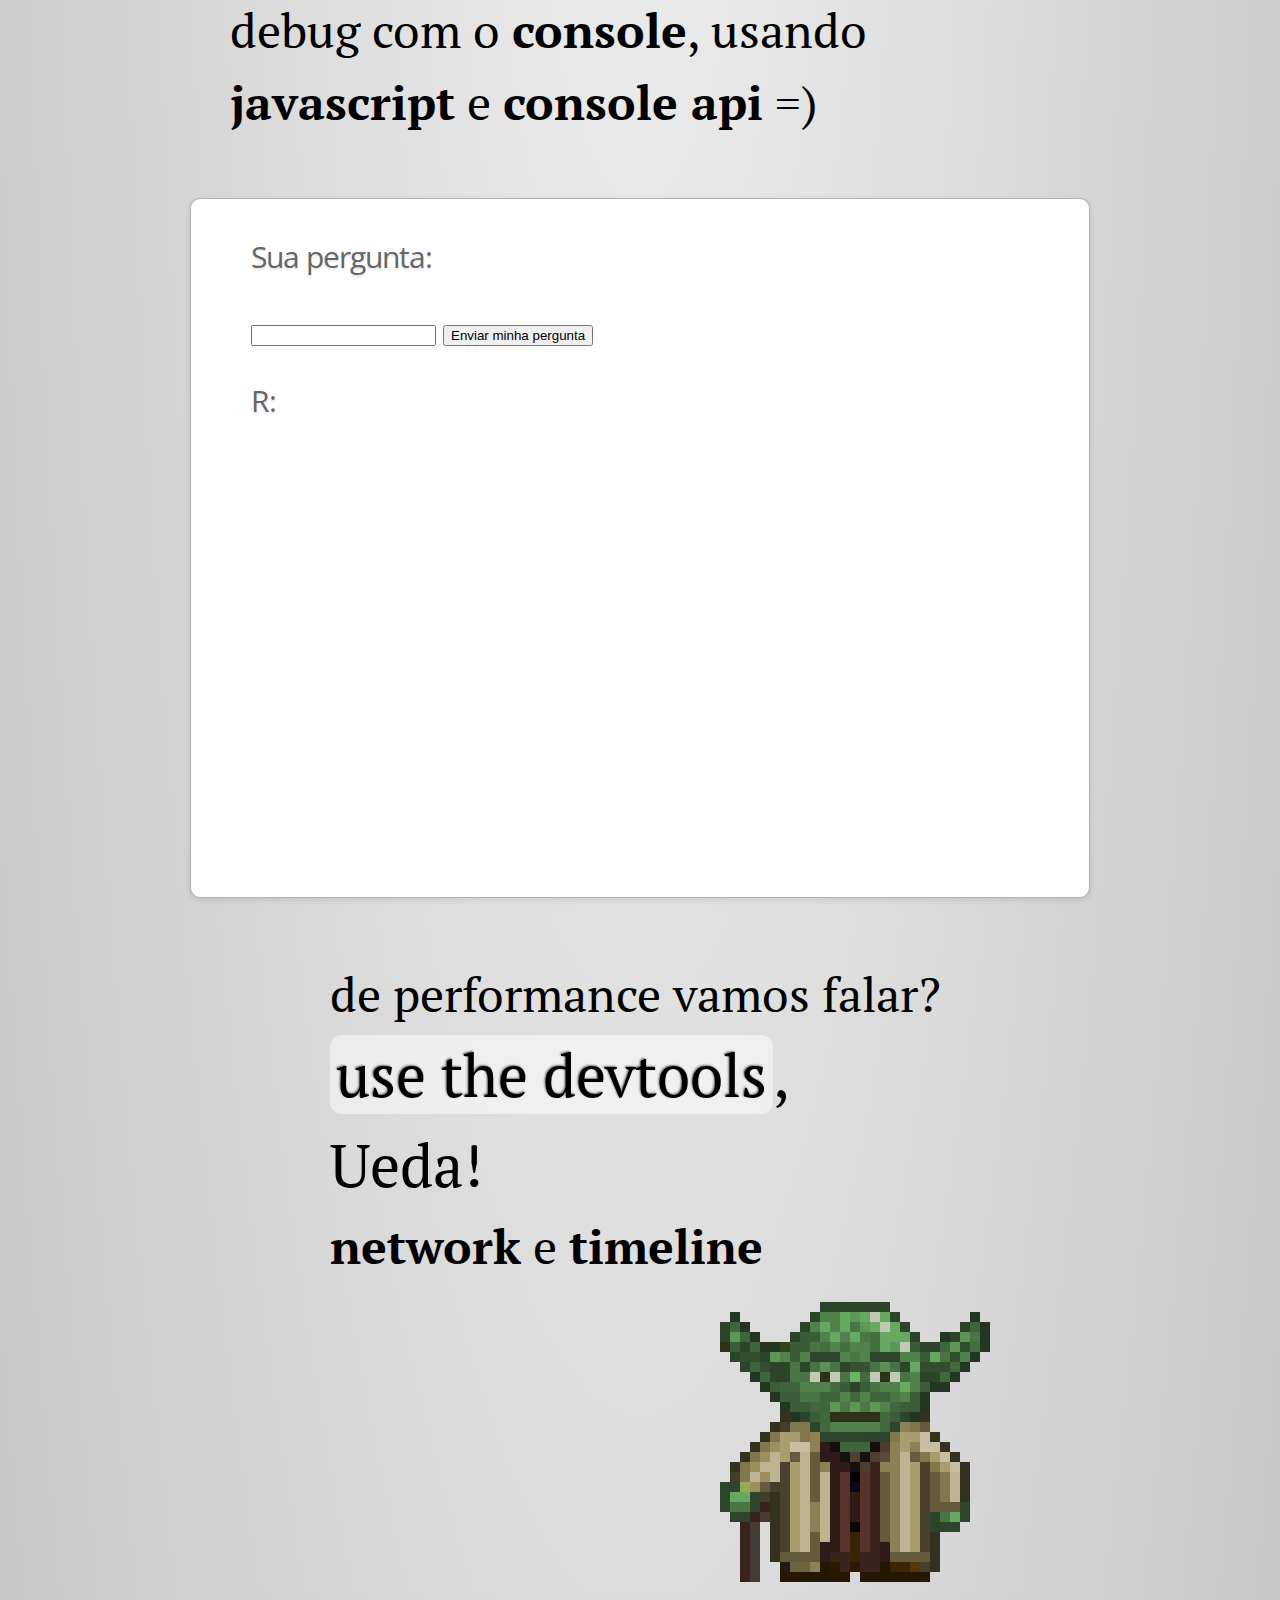
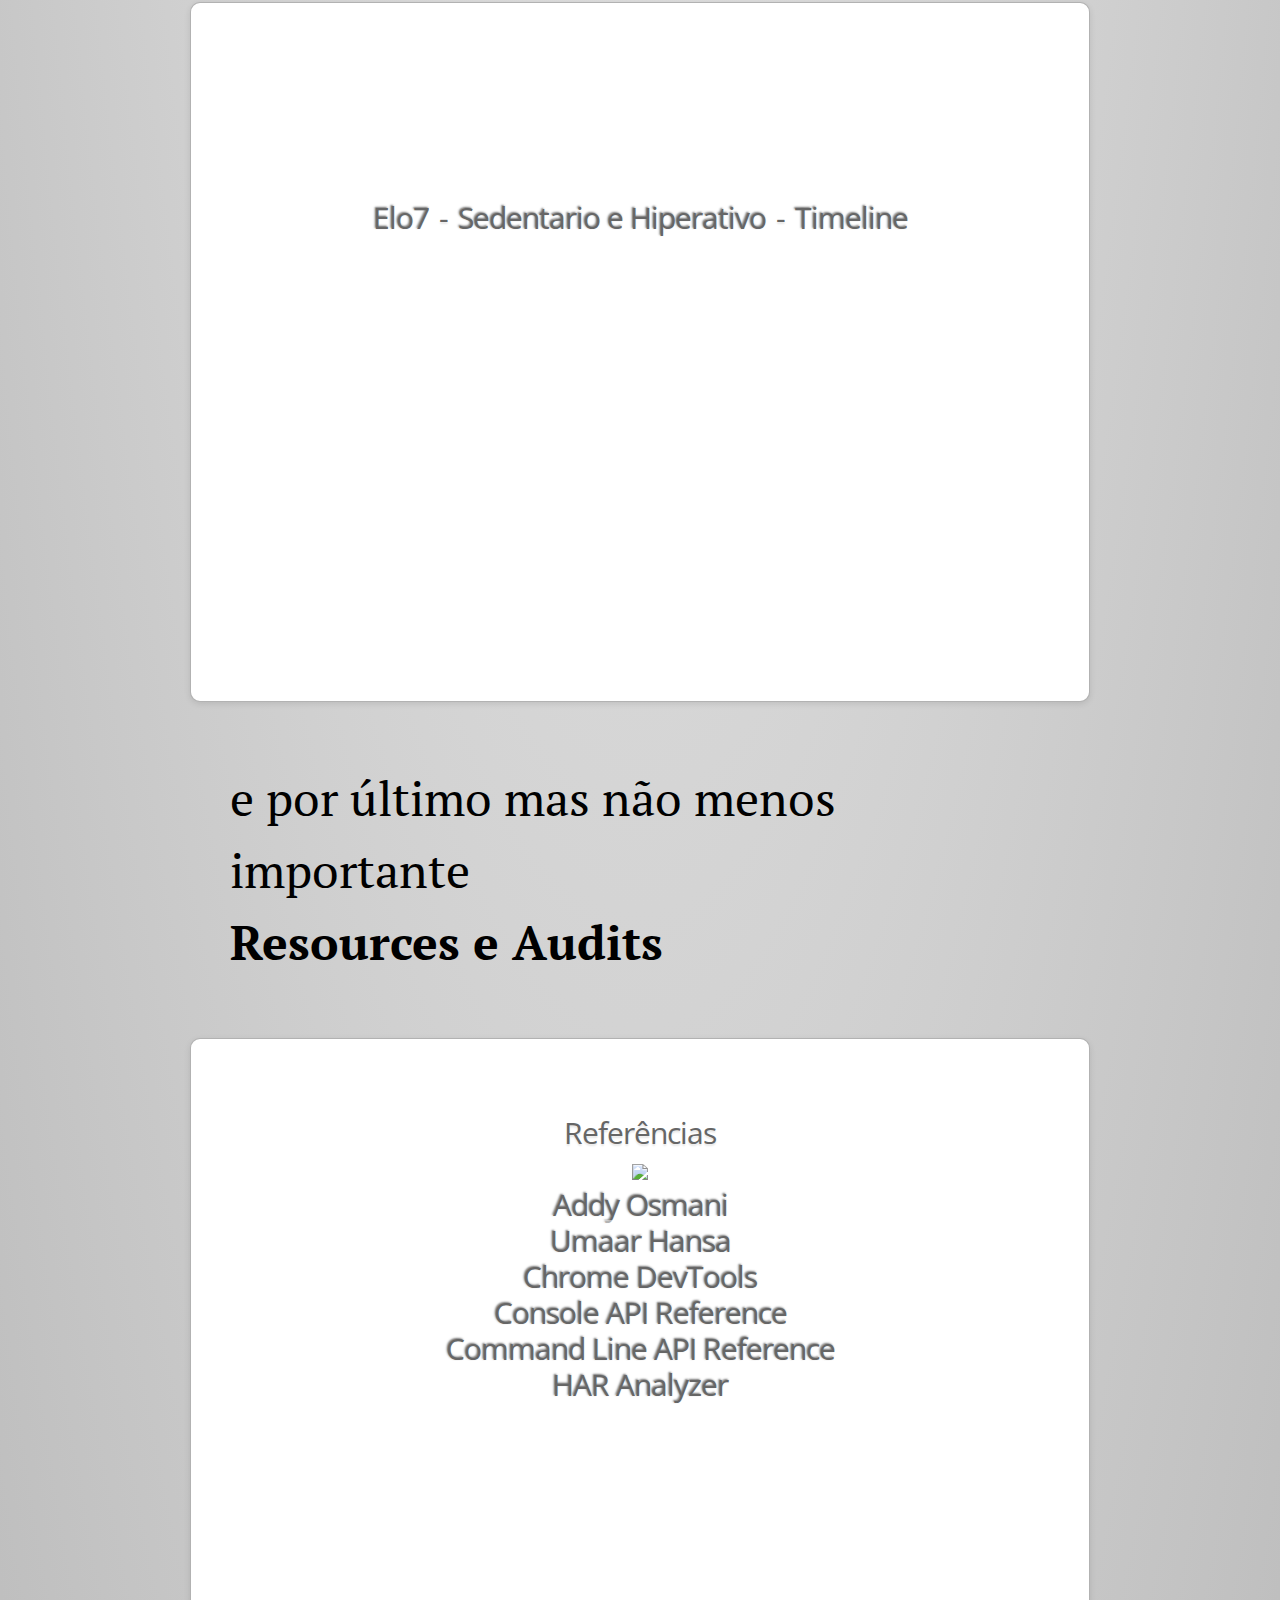
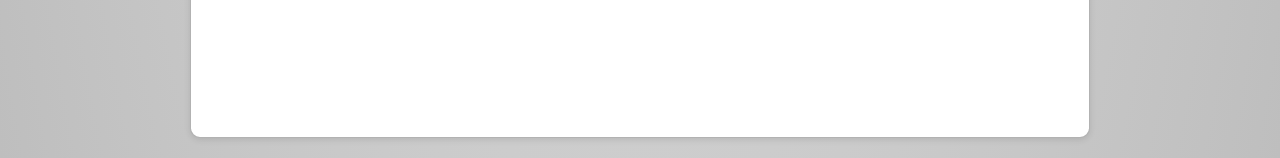
==== commit b3bd546c: "Correção de erros" ====
--- a/index.html
+++ b/index.html
@@ -70,28 +70,28 @@
         <img src="images/logo-elo7.svg">
         <img src="images/slide-logo.png">
     </div>
-    <div class="step slide alert" data-x="0" data-y="-1500">
+    <div id="alerts" class="step slide alert" data-x="0" data-y="-1500">
         <img src="images/alert.gif">
         <h3>alert();</h3>
         +
         <h3>Save (HTML, CSS ou JS), Alt+Tab, F5</h3>
     </div>
-    <div class="step slide firebug" data-x="1000" data-y="-1500">
+    <div id="firebug" class="step slide firebug" data-x="1000" data-y="-1500">
         <img src="images/firebug.png">
         <h3>Mozilla Firefox (23/09/2002) + Firebug (Add-ons)</h3>
     </div>
-    <div class="step slide browsers" data-x="2000" data-y="-1500">
+    <div id="browsers" class="step slide browsers" data-x="2000" data-y="-1500">
         <img src="images/opera.jpg" width="370" class="opera">
         <img src="images/safari.jpg" width="370" class="safari">
         <img src="images/firefox.png" width="370" class="firefox">
         <img src="images/ie.jpg" width="370" class="ie">
     </div>
-    <div id="title" class="step" data-x="0" data-y="0" data-scale="4">
+    <div id="init" class="step" data-x="0" data-y="0" data-scale="4">
         <span class="try">produtividade com</span>
         <h1>DevTools</h1>
         <span class="footnote"><a href="https://developers.google.com/web/tools/chrome-devtools/" target="_blank" title="google chrome">google chrome</a></span>
     </div>
-    <div id="its" class="step" data-x="850" data-y="3000" data-rotate="90" data-scale="5">
+    <div id="devtools" class="step" data-x="850" data-y="3000" data-rotate="90" data-scale="5">
         <p>
             <strong>inspecione</strong> e edite páginas e estilos
             <strong>debug</strong> mais fácil seu js<br>
@@ -101,10 +101,10 @@
         </p>
     </div>
 
-    <div id="big" class="step" data-x="3500" data-y="2100" data-rotate="180" data-scale="6">
+    <div id="letsgo" class="step" data-x="3500" data-y="2100" data-rotate="180" data-scale="6">
         <p>chega de papo, <span class="thoughts">hora de mostrar tudo isso!</span></p>
     </div>
-    <div id="tiny" class="step slide drag-drop" data-x="2825" data-y="2325" data-z="-3000" data-rotate="300" data-scale="1">
+    <div id="elements" class="step slide drag-drop" data-x="2825" data-y="2325" data-z="-3000" data-rotate="300" data-scale="1">
         <h3>Brasileirão</h3>
         <ul class="g4">
             <li class="title">G4</li>
@@ -129,23 +129,52 @@
             <span>grêmio 1 x 0 avaí</span>
         </div>
     </div>
-    <div id="ing" class="step" data-x="3500" data-y="-850" data-rotate="270" data-scale="6">
-        <p>by <b class="positioning">positioning</b>, <b class="rotating">rotating</b> and <b class="scaling">scaling</b> them on an infinite canvas</p>
-    </div>
-
-    <div id="imagination" class="step" data-x="6700" data-y="-300" data-scale="6">
-        <p>the only <b>limit</b> is your <b class="imagination">imagination</b></p>
+    <div id="debug" class="step" data-x="3500" data-y="-850" data-rotate="270" data-scale="6">
+        <p>debug com o <b class="positioning">console</b>, usando <b class="rotating">javascript</b> e <b class="scaling">console api</b> =)</p>
+    </div>
+    <div id="console-resource" class="step slide" data-x="3825" data-y="3325" data-z="-4000" data-rotate="400" data-scale="1">
+        <h3>Sua pergunta:</h3><br>
+        <form action="#" id="ask-form">
+            <input id="ask">
+            <button type="button" id="send">Enviar minha pergunta</button>
+            <br><br>
+            <div id="answer" class="hide">R: <span></span></div>
+            <div id="answer-media"></div>
+        </form>
     </div>
     <div id="source" class="step" data-x="6300" data-y="2000" data-rotate="20" data-scale="4">
-        <p>want to know more?</p>
-        <q><a href="http://github.com/bartaz/impress.js">use the source</a>, Luke!</q>
-    </div>
-    <div id="one-more-thing" class="step" data-x="6000" data-y="4000" data-scale="2">
-        <p>one more thing...</p>
-    </div>
-    <div id="its-in-3d" class="step" data-x="6200" data-y="4300" data-z="-100" data-rotate-x="-40" data-rotate-y="10" data-scale="2">
-        <p><span class="have">have</span> <span class="you">you</span> <span class="noticed">noticed</span> <span class="its">it's</span> <span class="in">in</span> <b>3D<sup>*</sup></b>?</p>
-        <span class="footnote">* beat that, prezi ;)</span>
+        <p>de performance vamos falar?</p>
+        <q><a href="#">use the devtools</a>, Ueda!</q>
+        <p><b>network</b> e <b>timeline</b></p>
+    </div>
+    <div id="network-timeline" class="step slide" data-x="4825" data-y="4325" data-z="-5000" data-rotate="500" data-scale="1">
+        <iframe src="" id="iframe" name="iframe"></iframe>
+        <center>
+            <a href="http://www.elo7.com.br" target="iframe">Elo7</a>
+            -
+            <a href="http://www.sedentario.org/" target="iframe">Sedentario e Hiperativo</a>
+            -
+            <a href="timeline.html" target="iframe">Timeline</a>
+        </center>
+    </div>
+    <div id="resources-audits" class="step" data-x="6200" data-y="4300" data-z="-100" data-rotate-x="-40" data-rotate-y="10" data-scale="2">
+        <p>e por último mas não menos importante</p>
+        <span class="footnote"><b>Resources e Audits</b></span>
+    </div>
+    <div id="thanks" class="step slide" data-x="5825" data-y="5325" data-z="-6000" data-rotate="600" data-scale="1">
+        <center>
+            <br>
+            <h2>Referências</h2>
+            <img src="images/gama.gif">
+            <ul>
+                <li><a href="https://addyosmani.com/">Addy Osmani</a></li>
+                <li><a href="https://umaar.com/dev-tips/">Umaar Hansa</a></li>
+                <li><a href="https://developers.google.com/web/tools/chrome-devtools/">Chrome DevTools</a></li>
+                <li><a href="https://developers.google.com/web/tools/javascript/console/console-reference">Console API Reference</a></li>
+                <li><a href="https://developers.google.com/web/tools/chrome-devtools/debug/command-line/command-line-reference">Command Line API Reference</a></li>
+                <li><a href="https://toolbox.googleapps.com/apps/har_analyzer/">HAR Analyzer</a></li>
+            </ul>
+        <center>
     </div>
 </div>
 <script src="js/impress.js"></script>
@@ -175,7 +204,5 @@
     is used in event handlers.
     
 -->
-
 </body>
-</html>
-
+</html>